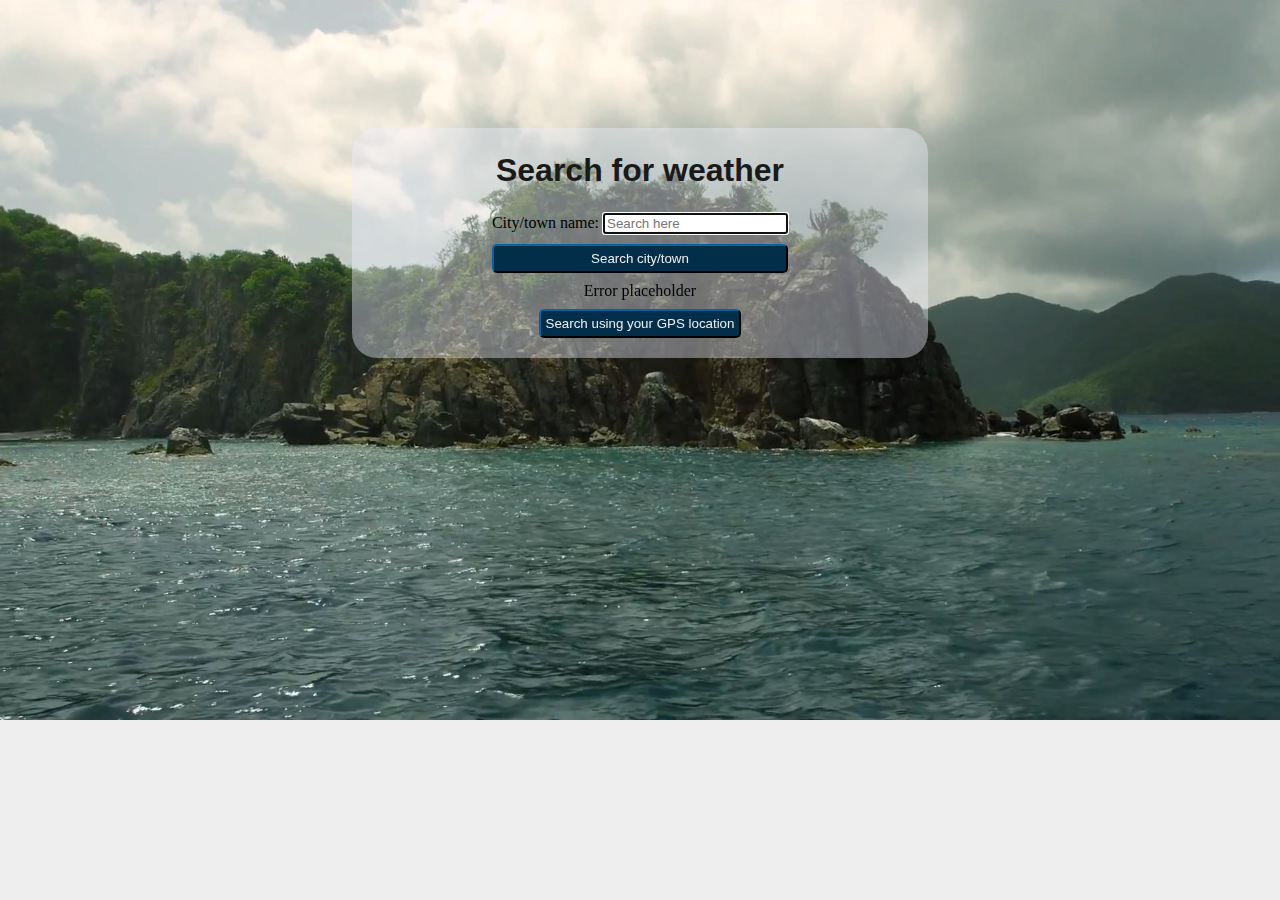
==== index.html @ 7e86f73a "First steps to video background" ====
<!DOCTYPE html>
<html lang="en">
<head>
	<title> Weather website</title>
	<meta charset="UTF-8">
	<meta http-equiv="x-ua-compatible" content="ie=edge">
	<meta name="viewport" content="width-device-width, initial-scale=1">
	<meta name="description" content="A small website about checking out weather in Netherlands.">
	<meta name="keywords" content="weather, netherlands, check, enes, kirimi">
	<link rel="stylesheet" type="text/css" href="css/style.css">
</head>
<body>
<video class="video" autoplay loop muted poster="img\video\video-thumbnail.jpg" preload="auto" alt="island-thumbnail">
	<source class="video-source" src="img\video\sky-background.mp4" type="video/mp4">
</video>
<main>
<div class="form-area">
<div><h1>Search for weather</h1></div>
<div>
	<form autocomplete="on">
	City/town name: <input type="search" placeholder="Search here" name="locationname" id="locationname" autofocus><br>
	</form>
		 <button class="plaintext">Search city/town</button>
</div>
<p class="errorp">Error placeholder</p>
<div>
	<button class="gps">Search using your GPS location</button>
</div>
</div>
<div class="currentweather">
</div>
</main>
<script type="text/javascript" src="default.js"></script>
<script type="text/javascript" src="weather.js"></script>
<script type="text/javascript" src="weather-gps.js"></script>
</body>
</html>
---- css/style.css ----
html, body, div, span, applet, object, iframe,
h1, h2, h3, h4, h5, h6, p, blockquote, pre,
a, abbr, acronym, address, big, cite, code,
del, dfn, em, img, ins, kbd, q, s, samp,
small, strike, strong, sub, sup, tt, var,
b, u, i, center,
dl, dt, dd, ol, ul, li,
fieldset, form, label, legend,
table, caption, tbody, tfoot, thead, tr, th, td,
article, aside, canvas, details, embed,
figure, figcaption, footer, header, hgroup,
menu, nav, output, ruby, section, summary,
time, mark, audio, video {
  margin: 0 0 0 0;
  padding: 0 0 0 0;
  line-height: 1; }

body {
  background-color: #EEE; }
  body .video {
    z-index: -1;
    width: 100%;
    max-height: 100%;
    object-fit: cover;
    position: absolute; }
  body main {
    max-width: 960px;
    display: flex;
    margin: 0 auto;
    padding: 10% 0;
    flex-direction: column;
    z-index: 2; }
    body main .form-area {
      width: 60%;
      background-color: rgba(238, 239, 255, 0.4);
      border-radius: 25px;
      padding: 20px 0;
      margin-bottom: 30px; }
    body main div {
      display: flex;
      align-self: center;
      flex-direction: column; }
      body main div form {
        padding-bottom: 10px; }
      body main div button {
        background-color: #032e49;
        border-radius: 5px;
        border-color: #032e49;
        color: #EEE;
        padding: 5px 5px; }
      body main div button:hover {
        background-color: #065c92; }
    body main h1 {
      font-size: 32px;
      font-family: Cambria, Helvetica, sans-serif;
      padding-bottom: 20px;
      color: #1a1a1a;
      line-height: 1.4; }
    body main .errorp {
      align-self: center;
      padding: 10px 0; }
    body main .currentweather {
      width: 95%;
      padding: 0 2.5% 0 2.5%; }
      body main .currentweather h2, body main .currentweather h3, body main .currentweather p {
        padding-bottom: 10px;
        font-family: Cambria, Helvetica, sans-serif;
        line-height: 1.4; }

/*# sourceMappingURL=style.css.map */
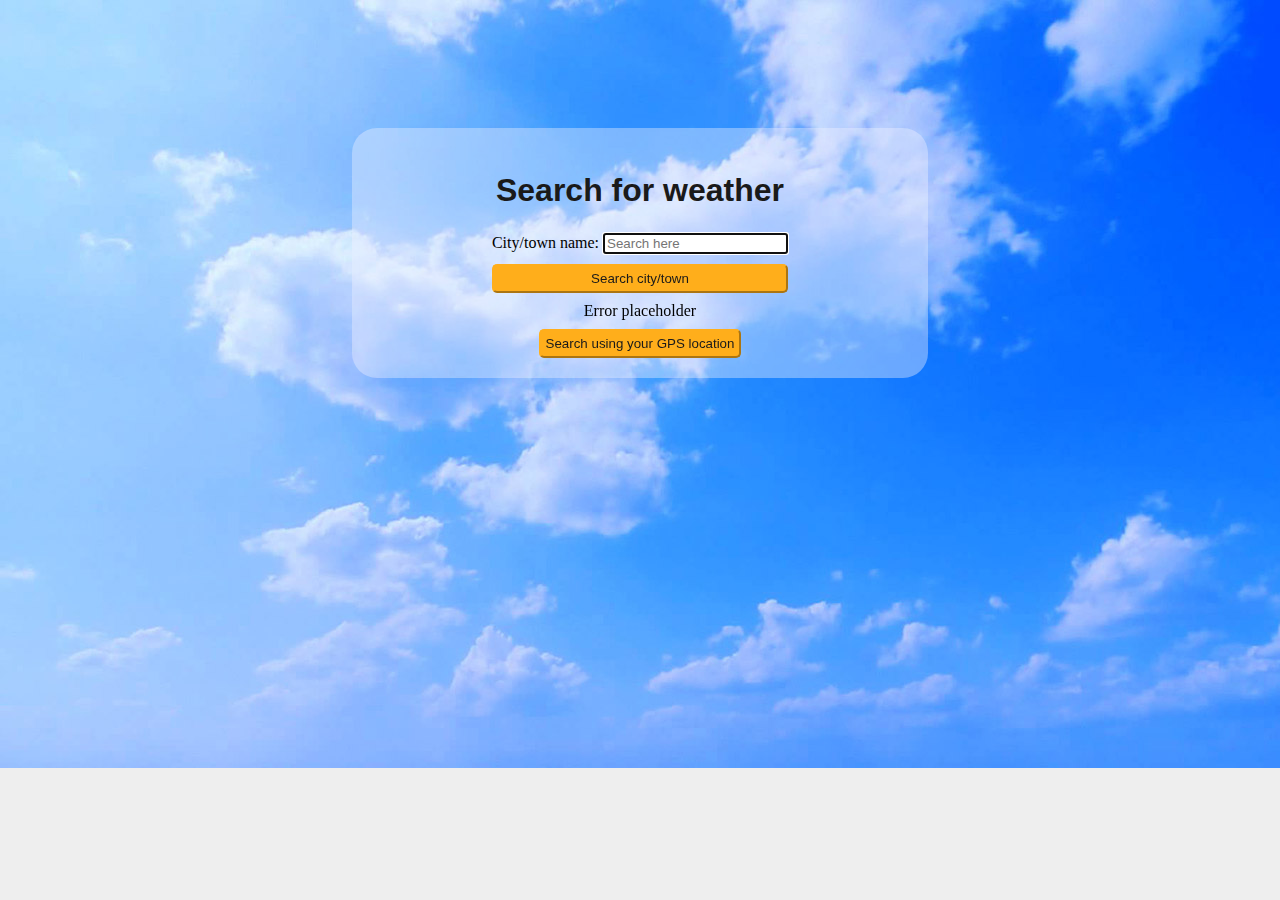
==== commit 43945306: "Amending commit due to file changes." ====
--- a/index.html
+++ b/index.html
@@ -10,8 +10,9 @@
 	<link rel="stylesheet" type="text/css" href="css/style.css">
 </head>
 <body>
-<video class="video" autoplay loop muted poster="img\video\video-thumbnail.jpg" preload="auto" alt="island-thumbnail">
+<video class="video" autoplay loop muted poster="img\video\sky-thumbnail-1920x1080.jpg" preload="auto" alt="sky-thumbnail">
 	<source class="video-source" src="img\video\sky-background.mp4" type="video/mp4">
+
 </video>
 <main>
 <div class="form-area">
--- a/css/style.css
+++ b/css/style.css
@@ -16,18 +16,20 @@
   line-height: 1; }
 
 body {
-  background-color: #EEE; }
+  background-color: #EEE;
+  overflow-x: hidden; }
   body .video {
     z-index: -1;
-    width: 100%;
+    max-width: 140%;
     max-height: 100%;
     object-fit: cover;
+    background-size: cover;
     position: absolute; }
   body main {
     max-width: 960px;
     display: flex;
     margin: 0 auto;
-    padding: 10% 0;
+    padding: 10% 0 5% 0;
     flex-direction: column;
     z-index: 2; }
     body main .form-area {
@@ -43,28 +45,38 @@
       body main div form {
         padding-bottom: 10px; }
       body main div button {
-        background-color: #032e49;
+        background-color: #ffae1b;
         border-radius: 5px;
-        border-color: #032e49;
-        color: #EEE;
+        border-color: #ffae1b;
+        color: #1a1a1a;
         padding: 5px 5px; }
       body main div button:hover {
-        background-color: #065c92; }
+        background-color: #ffc967; }
     body main h1 {
       font-size: 32px;
       font-family: Cambria, Helvetica, sans-serif;
       padding-bottom: 20px;
+      padding-top: 20px;
       color: #1a1a1a;
       line-height: 1.4; }
     body main .errorp {
       align-self: center;
       padding: 10px 0; }
     body main .currentweather {
-      width: 95%;
-      padding: 0 2.5% 0 2.5%; }
+      width: 60%;
+      padding: 0 2.5% 0 2.5%;
+      background-color: rgba(238, 239, 255, 0.4);
+      border-radius: 25px; }
       body main .currentweather h2, body main .currentweather h3, body main .currentweather p {
         padding-bottom: 10px;
         font-family: Cambria, Helvetica, sans-serif;
         line-height: 1.4; }
 
+@media (max-width: 961px) {
+  body .video {
+    object-fit: cover;
+    background-size: cover;
+    max-width: initial;
+    max-height: initial; } }
+
 /*# sourceMappingURL=style.css.map */
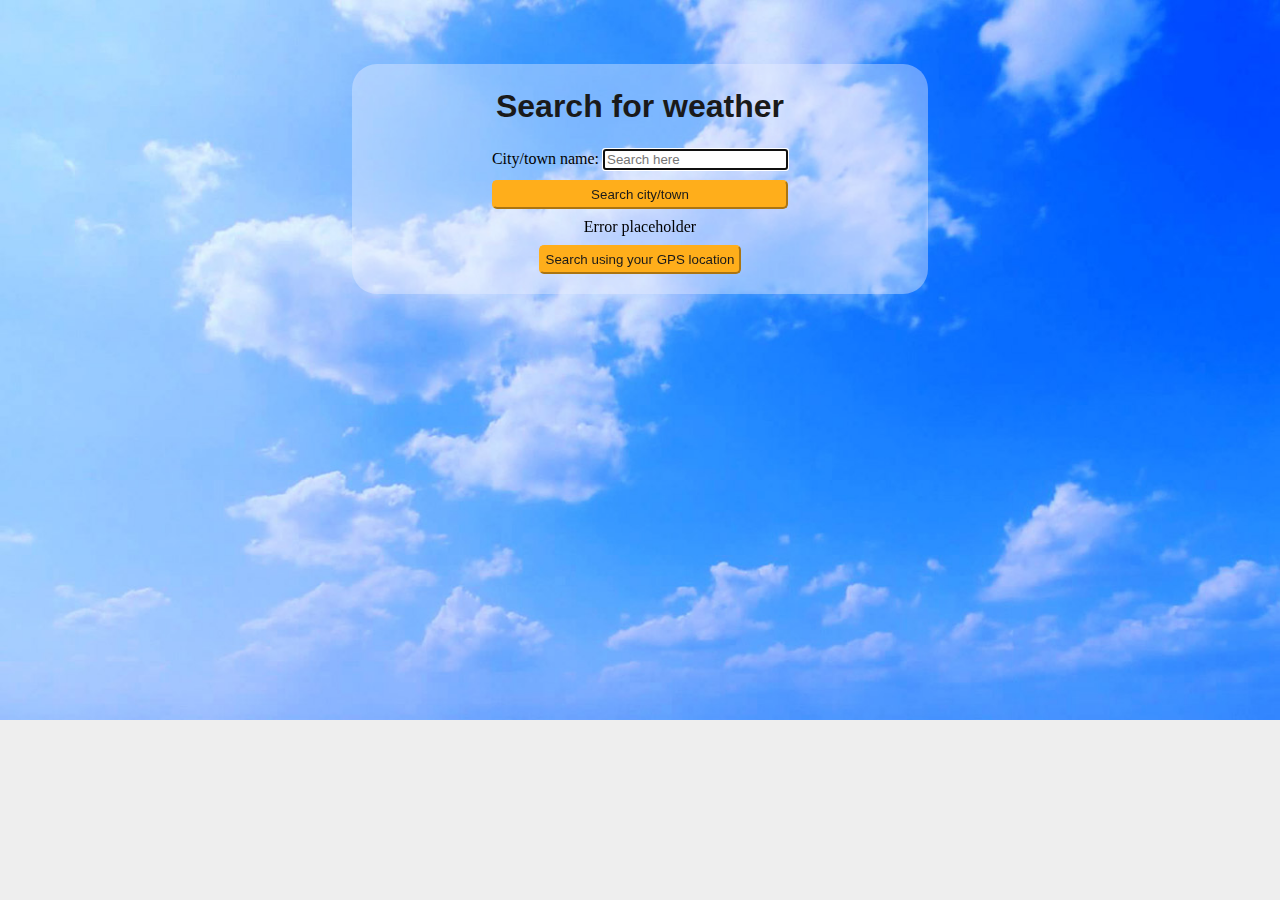
==== commit a5c740e0: "Significant improvements at mobile. Now better responsiveness." ====
--- a/index.html
+++ b/index.html
@@ -19,7 +19,7 @@
 <div><h1>Search for weather</h1></div>
 <div>
 	<form autocomplete="on">
-	City/town name: <input type="search" placeholder="Search here" name="locationname" id="locationname" autofocus><br>
+	<p class="input-text">City/town name: </p><input type="search" placeholder="Search here" name="locationname" id="locationname" autofocus><br>
 	</form>
 		 <button class="plaintext">Search city/town</button>
 </div>
--- a/css/style.css
+++ b/css/style.css
@@ -20,23 +20,22 @@
   overflow-x: hidden; }
   body .video {
     z-index: -1;
-    max-width: 140%;
+    width: 100%;
     max-height: 100%;
     object-fit: cover;
-    background-size: cover;
     position: absolute; }
   body main {
     max-width: 960px;
     display: flex;
     margin: 0 auto;
-    padding: 10% 0 5% 0;
+    padding: 5% 0 5% 0;
     flex-direction: column;
     z-index: 2; }
     body main .form-area {
       width: 60%;
       background-color: rgba(238, 239, 255, 0.4);
       border-radius: 25px;
-      padding: 20px 0;
+      padding: 0 0 20px 0;
       margin-bottom: 30px; }
     body main div {
       display: flex;
@@ -44,6 +43,8 @@
       flex-direction: column; }
       body main div form {
         padding-bottom: 10px; }
+        body main div form .input-text {
+          display: inline; }
       body main div button {
         background-color: #ffae1b;
         border-radius: 5px;
@@ -58,7 +59,8 @@
       padding-bottom: 20px;
       padding-top: 20px;
       color: #1a1a1a;
-      line-height: 1.4; }
+      line-height: 1.4;
+      align-self: center; }
     body main .errorp {
       align-self: center;
       padding: 10px 0; }
@@ -70,13 +72,37 @@
       body main .currentweather h2, body main .currentweather h3, body main .currentweather p {
         padding-bottom: 10px;
         font-family: Cambria, Helvetica, sans-serif;
-        line-height: 1.4; }
+        line-height: 1.4;
+        text-align: center; }
 
 @media (max-width: 961px) {
   body .video {
+    height: 1000px;
     object-fit: cover;
     background-size: cover;
     max-width: initial;
-    max-height: initial; } }
+    max-height: initial; }
+  body main .currentweather {
+    width: 80%; } }
+@media (max-width: 701px) {
+  body .video {
+    height: 700px; }
+  body main .form-area {
+    width: 80%; }
+  body main div form {
+    padding-bottom: 15px; }
+    body main div form .input-text {
+      font-family: Cambria, Helvetica, sans-serif;
+      display: block;
+      padding-bottom: 5px; } }
+@media (max-width: 451px) {
+  body .video {
+    height: 800px; }
+  body main h1 {
+    font-size: 28px; }
+  body main .form-area {
+    width: 90%; }
+  body main .currentweather {
+    width: 90%; } }
 
 /*# sourceMappingURL=style.css.map */
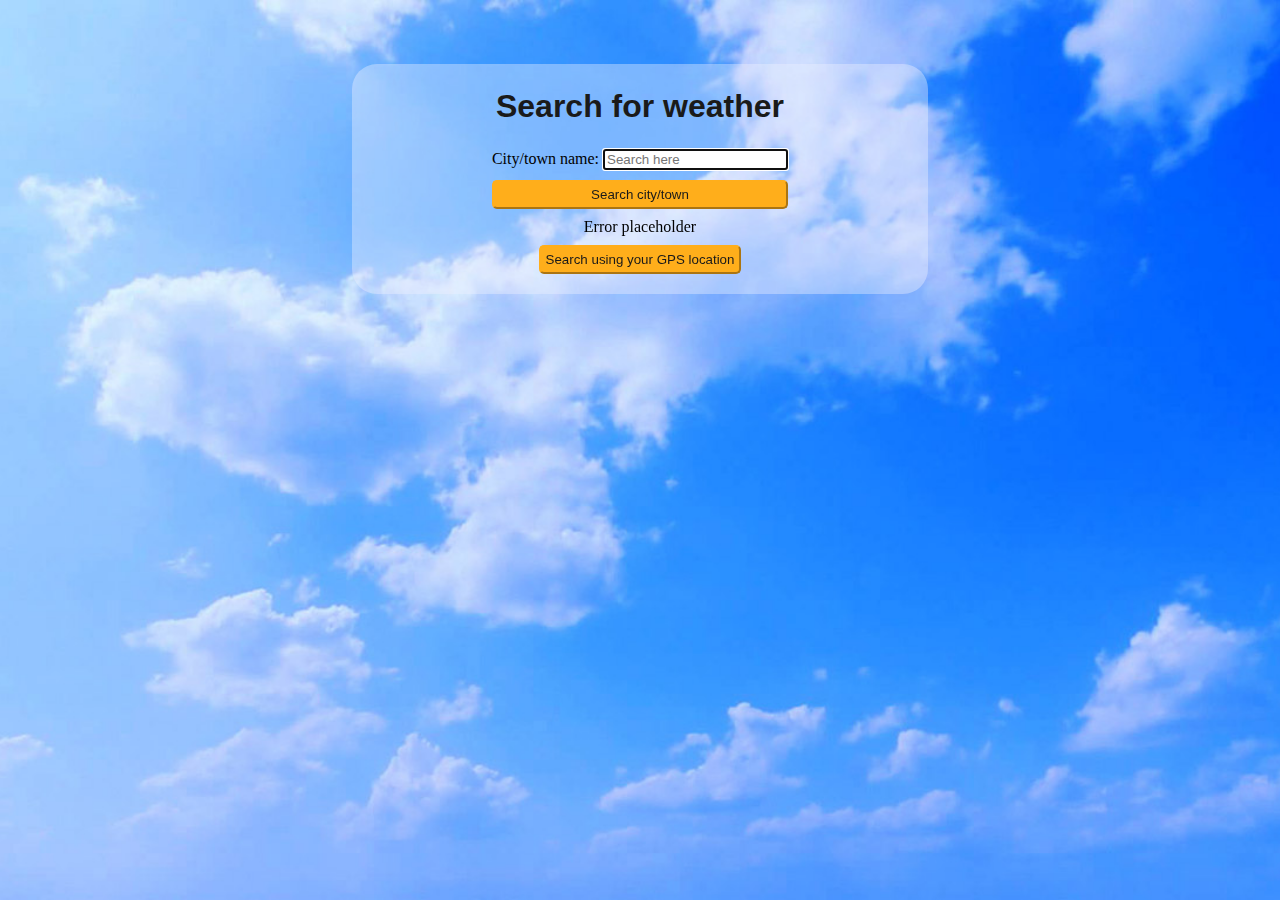
==== commit e5984fe0: "Background now changes according to rain. Video background problems solved. Refactored some dunction" ====
--- a/index.html
+++ b/index.html
@@ -1,18 +1,17 @@
 <!DOCTYPE html>
 <html lang="en">
 <head>
-	<title> Weather website</title>
+	<title> Weather website | Enes Kirimi</title>
 	<meta charset="UTF-8">
 	<meta http-equiv="x-ua-compatible" content="ie=edge">
 	<meta name="viewport" content="width-device-width, initial-scale=1">
-	<meta name="description" content="A small website about checking out weather in Netherlands.">
-	<meta name="keywords" content="weather, netherlands, check, enes, kirimi">
+	<meta name="description" content="A website about checking out current weather in the world.">
+	<meta name="keywords" content="weather, sun, cloud, check, enes, kirimi">
 	<link rel="stylesheet" type="text/css" href="css/style.css">
 </head>
 <body>
 <video class="video" autoplay loop muted poster="img\video\sky-thumbnail-1920x1080.jpg" preload="auto" alt="sky-thumbnail">
 	<source class="video-source" src="img\video\sky-background.mp4" type="video/mp4">
-
 </video>
 <main>
 <div class="form-area">
--- a/css/style.css
+++ b/css/style.css
@@ -21,7 +21,7 @@
   body .video {
     z-index: -1;
     width: 100%;
-    max-height: 100%;
+    min-height: 100%;
     object-fit: cover;
     position: absolute; }
   body main {
@@ -69,6 +69,8 @@
       padding: 0 2.5% 0 2.5%;
       background-color: rgba(238, 239, 255, 0.4);
       border-radius: 25px; }
+      body main .currentweather div h2 {
+        padding-top: 5px; }
       body main .currentweather h2, body main .currentweather h3, body main .currentweather p {
         padding-bottom: 10px;
         font-family: Cambria, Helvetica, sans-serif;
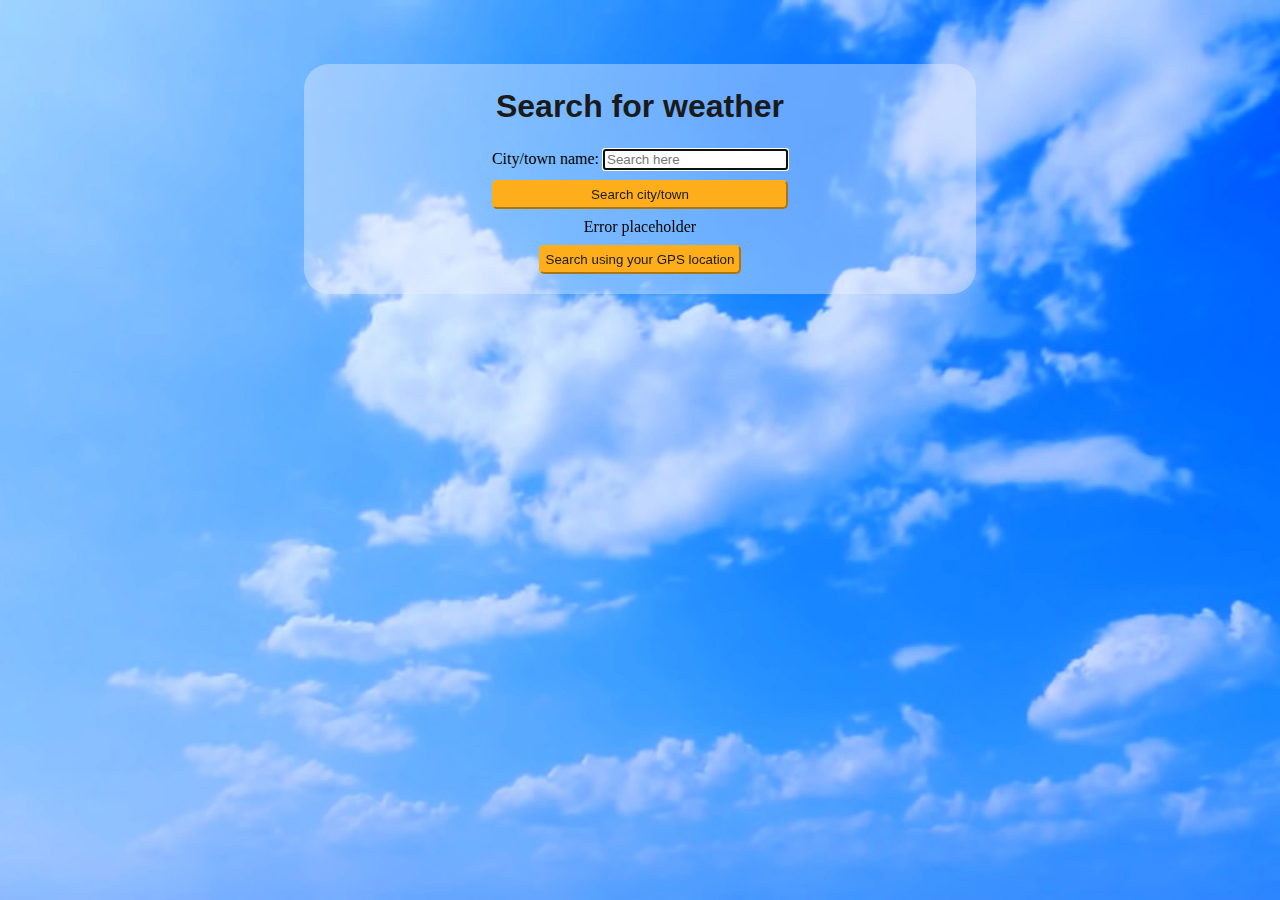
==== commit f52b707f: "Added snow background. Working but with errors. Modified the white box background." ====
--- a/index.html
+++ b/index.html
@@ -10,7 +10,7 @@
 	<link rel="stylesheet" type="text/css" href="css/style.css">
 </head>
 <body>
-<video class="video" autoplay loop muted poster="img\video\sky-thumbnail-1920x1080.jpg" preload="auto" alt="sky-thumbnail">
+<video class="video" autoplay loop muted poster="img\video\sky-thumbnail-1920x1080.jpg" preload="auto" alt="sky-background">
 	<source class="video-source" src="img\video\sky-background.mp4" type="video/mp4">
 </video>
 <main>
@@ -20,7 +20,7 @@
 	<form autocomplete="on">
 	<p class="input-text">City/town name: </p><input type="search" placeholder="Search here" name="locationname" id="locationname" autofocus><br>
 	</form>
-		 <button class="plaintext">Search city/town</button>
+		<button class="plaintext">Search city/town</button>
 </div>
 <p class="errorp">Error placeholder</p>
 <div>
--- a/css/style.css
+++ b/css/style.css
@@ -17,7 +17,8 @@
 
 body {
   background-color: #EEE;
-  overflow-x: hidden; }
+  overflow-x: hidden;
+  overflow-y: hidden; }
   body .video {
     z-index: -1;
     width: 100%;
@@ -35,7 +36,7 @@
       width: 60%;
       background-color: rgba(238, 239, 255, 0.4);
       border-radius: 25px;
-      padding: 0 0 20px 0;
+      padding: 0 5% 20px 5%;
       margin-bottom: 30px; }
     body main div {
       display: flex;
@@ -66,7 +67,7 @@
       padding: 10px 0; }
     body main .currentweather {
       width: 60%;
-      padding: 0 2.5% 0 2.5%;
+      padding: 0 5% 0 5%;
       background-color: rgba(238, 239, 255, 0.4);
       border-radius: 25px; }
       body main .currentweather div h2 {
@@ -78,14 +79,16 @@
         text-align: center; }
 
 @media (max-width: 961px) {
-  body .video {
-    height: 1000px;
-    object-fit: cover;
-    background-size: cover;
-    max-width: initial;
-    max-height: initial; }
-  body main .currentweather {
-    width: 80%; } }
+  body {
+    overflow-y: initial; }
+    body .video {
+      height: 1000px;
+      object-fit: cover;
+      background-size: cover;
+      max-width: initial;
+      max-height: initial; }
+    body main .currentweather {
+      width: 80%; } }
 @media (max-width: 701px) {
   body .video {
     height: 700px; }
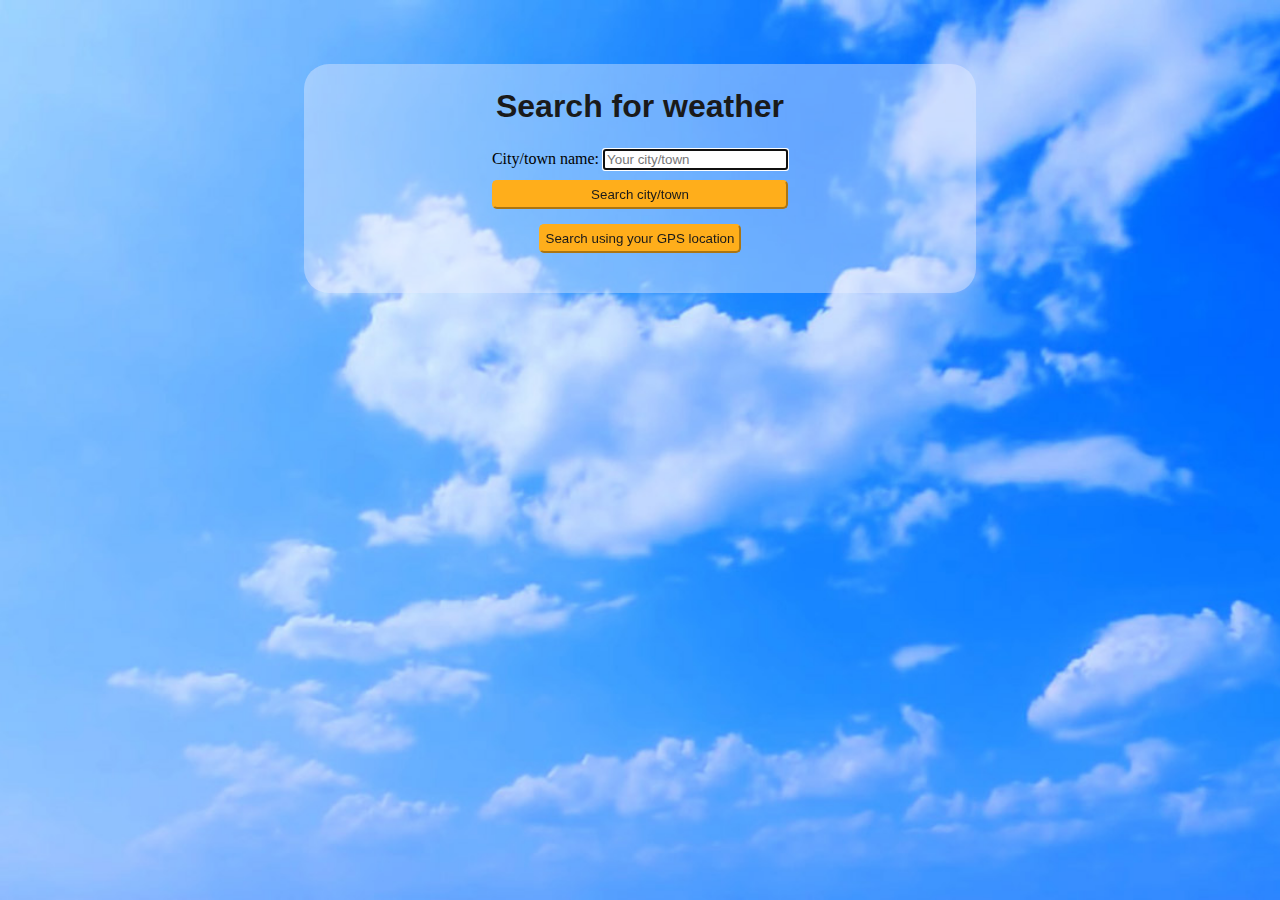
==== commit ebd9c057: "Numerous improvements to the error logic." ====
--- a/index.html
+++ b/index.html
@@ -18,14 +18,15 @@
 <div><h1>Search for weather</h1></div>
 <div>
 	<form autocomplete="on">
-	<p class="input-text">City/town name: </p><input type="search" placeholder="Search here" name="locationname" id="locationname" autofocus><br>
+	<p class="input-text">City/town name: </p><input type="search" placeholder="Your city/town" name="locationname" id="locationname" autofocus><br>
 	</form>
 		<button class="plaintext">Search city/town</button>
 </div>
-<p class="errorp">Error placeholder</p>
 <div>
 	<button class="gps">Search using your GPS location</button>
 </div>
+<p class="errorp"></p>
+<p class="errorp2"></p>
 </div>
 <div class="currentweather">
 </div>
--- a/css/style.css
+++ b/css/style.css
@@ -46,6 +46,8 @@
         padding-bottom: 10px; }
         body main div form .input-text {
           display: inline; }
+      body main div .plaintext {
+        margin-bottom: 15px; }
       body main div button {
         background-color: #ffae1b;
         border-radius: 5px;
@@ -65,6 +67,8 @@
     body main .errorp {
       align-self: center;
       padding: 10px 0; }
+    body main .errorp2 {
+      align-self: center; }
     body main .currentweather {
       width: 60%;
       padding: 0 5% 0 5%;
@@ -99,7 +103,12 @@
     body main div form .input-text {
       font-family: Cambria, Helvetica, sans-serif;
       display: block;
-      padding-bottom: 5px; } }
+      padding-bottom: 5px; }
+  body main div .plaintext {
+    align-self: center;
+    text-align: center;
+    align-content: center;
+    flex-wrap: nowrap; } }
 @media (max-width: 451px) {
   body .video {
     height: 800px; }
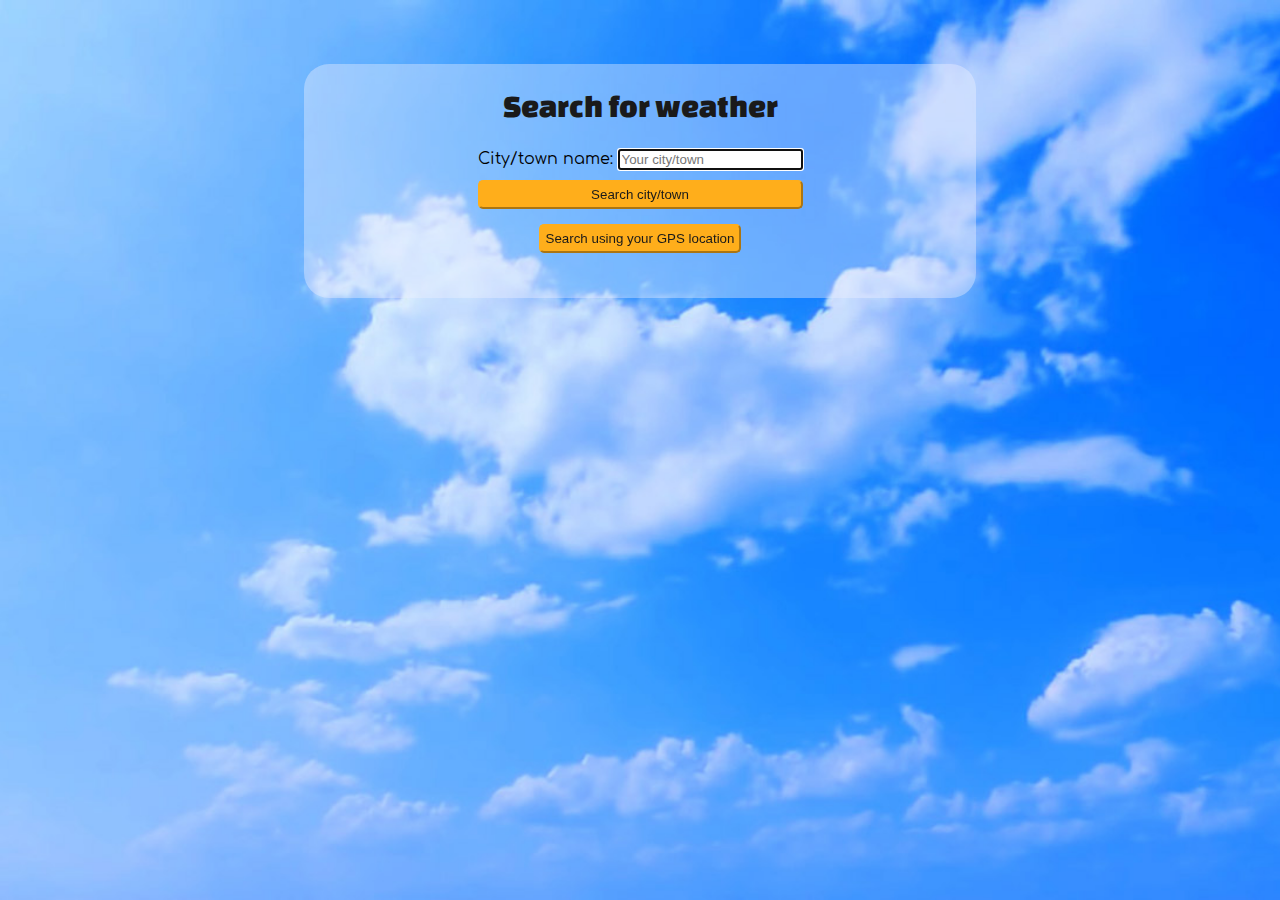
==== commit 111413b8: "Mult'ple baug fixes from wrong videos to misaligned background boxes. Also optimized the loading so " ====
--- a/index.html
+++ b/index.html
@@ -1,15 +1,26 @@
 <!DOCTYPE html>
 <html lang="en">
 <head>
+<!-- Google Tag Manager -->
+<script>(function(w,d,s,l,i){w[l]=w[l]||[];w[l].push({'gtm.start':
+new Date().getTime(),event:'gtm.js'});var f=d.getElementsByTagName(s)[0],
+j=d.createElement(s),dl=l!='dataLayer'?'&l='+l:'';j.async=true;j.src=
+'https://www.googletagmanager.com/gtm.js?id='+i+dl;f.parentNode.insertBefore(j,f);
+})(window,document,'script','dataLayer','GTM-T2PK8BH');</script>
+<!-- End Google Tag Manager -->
 	<title> Weather website | Enes Kirimi</title>
 	<meta charset="UTF-8">
 	<meta http-equiv="x-ua-compatible" content="ie=edge">
 	<meta name="viewport" content="width-device-width, initial-scale=1">
 	<meta name="description" content="A website about checking out current weather in the world.">
-	<meta name="keywords" content="weather, sun, cloud, check, enes, kirimi">
+	<meta name="keywords" content="weather, sun, snow, cloud, check, enes, kirimi">
 	<link rel="stylesheet" type="text/css" href="css/style.css">
 </head>
 <body>
+<!-- Google Tag Manager (noscript) -->
+<noscript><iframe src="https://www.googletagmanager.com/ns.html?id=GTM-T2PK8BH"
+height="0" width="0" style="display:none;visibility:hidden"></iframe></noscript>
+<!-- End Google Tag Manager (noscript) -->
 <video class="video" autoplay loop muted poster="img\video\sky-thumbnail-1920x1080.jpg" preload="auto" alt="sky-background">
 	<source class="video-source" src="img\video\sky-background.mp4" type="video/mp4">
 </video>
--- a/css/style.css
+++ b/css/style.css
@@ -15,6 +15,15 @@
   padding: 0 0 0 0;
   line-height: 1; }
 
+@font-face {
+  font-family: "ChangaOne";
+  src: url("../fonts/ChangaOne-Regular.ttf"); }
+@font-face {
+  font-family: "Comfortaa";
+  src: url("../fonts/Comfortaa-Regular.ttf"); }
+@font-face {
+  font-family: "Montserrat";
+  src: url("../fonts/Montserrat-Medium.ttf"); }
 body {
   background-color: #EEE;
   overflow-x: hidden;
@@ -38,6 +47,8 @@
       border-radius: 25px;
       padding: 0 5% 20px 5%;
       margin-bottom: 30px; }
+      body main .form-area p {
+        font-family: Montserrat, Cambria, Helvetica, sans-serif; }
     body main div {
       display: flex;
       align-self: center;
@@ -45,7 +56,8 @@
       body main div form {
         padding-bottom: 10px; }
         body main div form .input-text {
-          display: inline; }
+          display: inline;
+          font-family: Comfortaa, Cambria, Helvetica, sans-serif; }
       body main div .plaintext {
         margin-bottom: 15px; }
       body main div button {
@@ -58,15 +70,16 @@
         background-color: #ffc967; }
     body main h1 {
       font-size: 32px;
-      font-family: Cambria, Helvetica, sans-serif;
+      font-family: ChangaOne, Cambria, Helvetica, sans-serif;
       padding-bottom: 20px;
+      font-weight: 400;
       padding-top: 20px;
       color: #1a1a1a;
       line-height: 1.4;
       align-self: center; }
     body main .errorp {
       align-self: center;
-      padding: 10px 0; }
+      padding: 15px 0 10px 0; }
     body main .errorp2 {
       align-self: center; }
     body main .currentweather {
@@ -76,9 +89,18 @@
       border-radius: 25px; }
       body main .currentweather div h2 {
         padding-top: 5px; }
+      body main .currentweather .temperature-div {
+        display: flex;
+        flex-direction: row; }
+        body main .currentweather .temperature-div h3 {
+          font-size: 22px; }
+        body main .currentweather .temperature-div .weather-icon {
+          max-width: 30.8px;
+          max-height: 30.8px;
+          padding-left: 2px; }
       body main .currentweather h2, body main .currentweather h3, body main .currentweather p {
         padding-bottom: 10px;
-        font-family: Cambria, Helvetica, sans-serif;
+        font-family: Comfortaa, Cambria, Helvetica, sans-serif;
         line-height: 1.4;
         text-align: center; }
 
@@ -91,6 +113,8 @@
       background-size: cover;
       max-width: initial;
       max-height: initial; }
+    body main .form-area {
+      width: 80%; }
     body main .currentweather {
       width: 80%; } }
 @media (max-width: 701px) {
